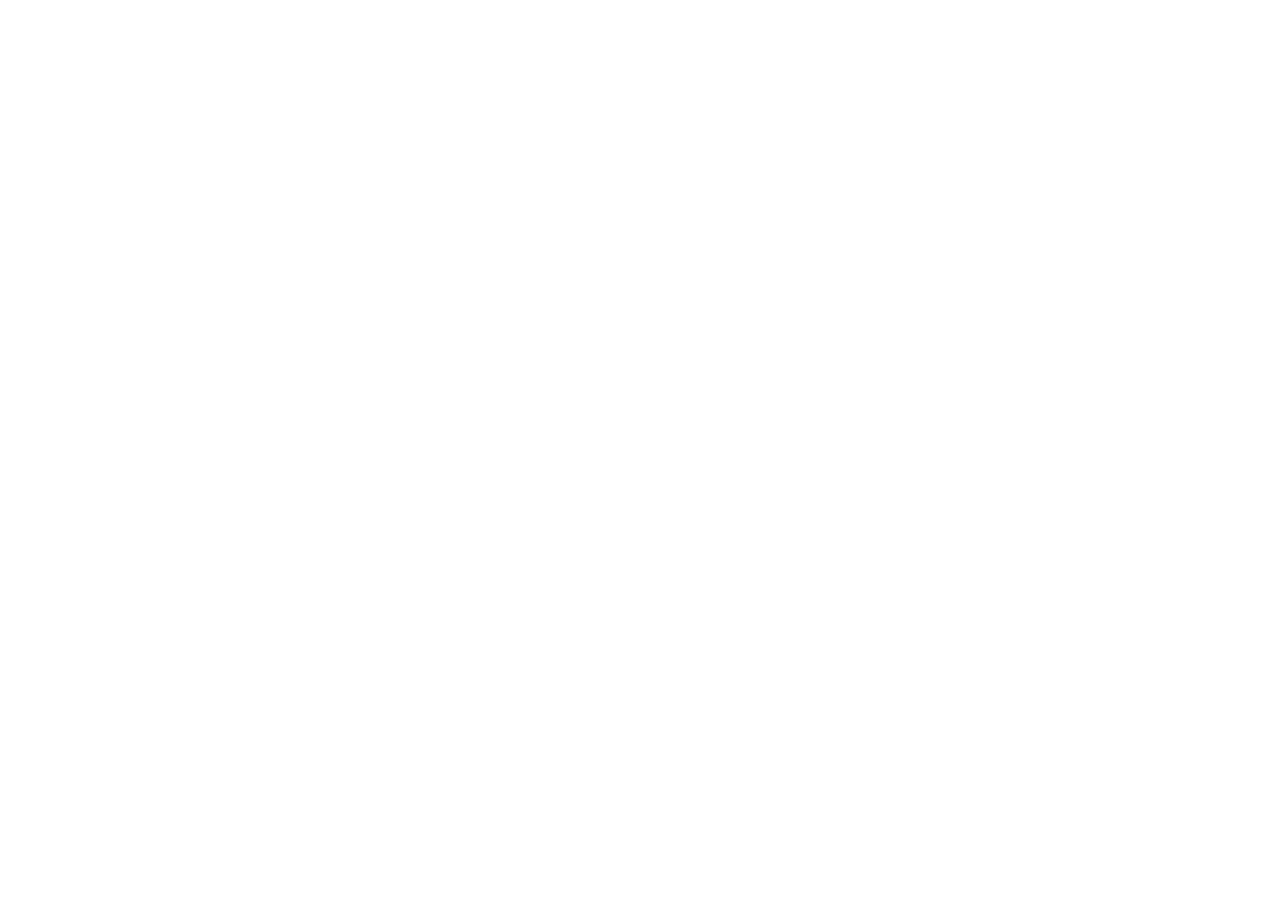
==== index.html @ 86e695ba "Update index.html" ====
<!DOCTYPE html>
<html>
  <head>
    <title>React App</title>
  </head>
  <body>
        <div class="login-container"></div><br>
        <div class="filter-container"></div><br>
        <div class="app-container"></div>
        <div class="app-container"></div>
      <!-- Load React. -->
   <script crossorigin src="https://unpkg.com/react@18/umd/react.production.min.js"></script>
   <script crossorigin src="https://unpkg.com/react-dom@18/umd/react-dom.production.min.js"></script>
   <script crossorigin src="https://unpkg.com/@babel/standalone/babel.min.js"></script>

  <!-- Load our React component. -->
  <script src="src/app.js"></script>
  </body>
</html>
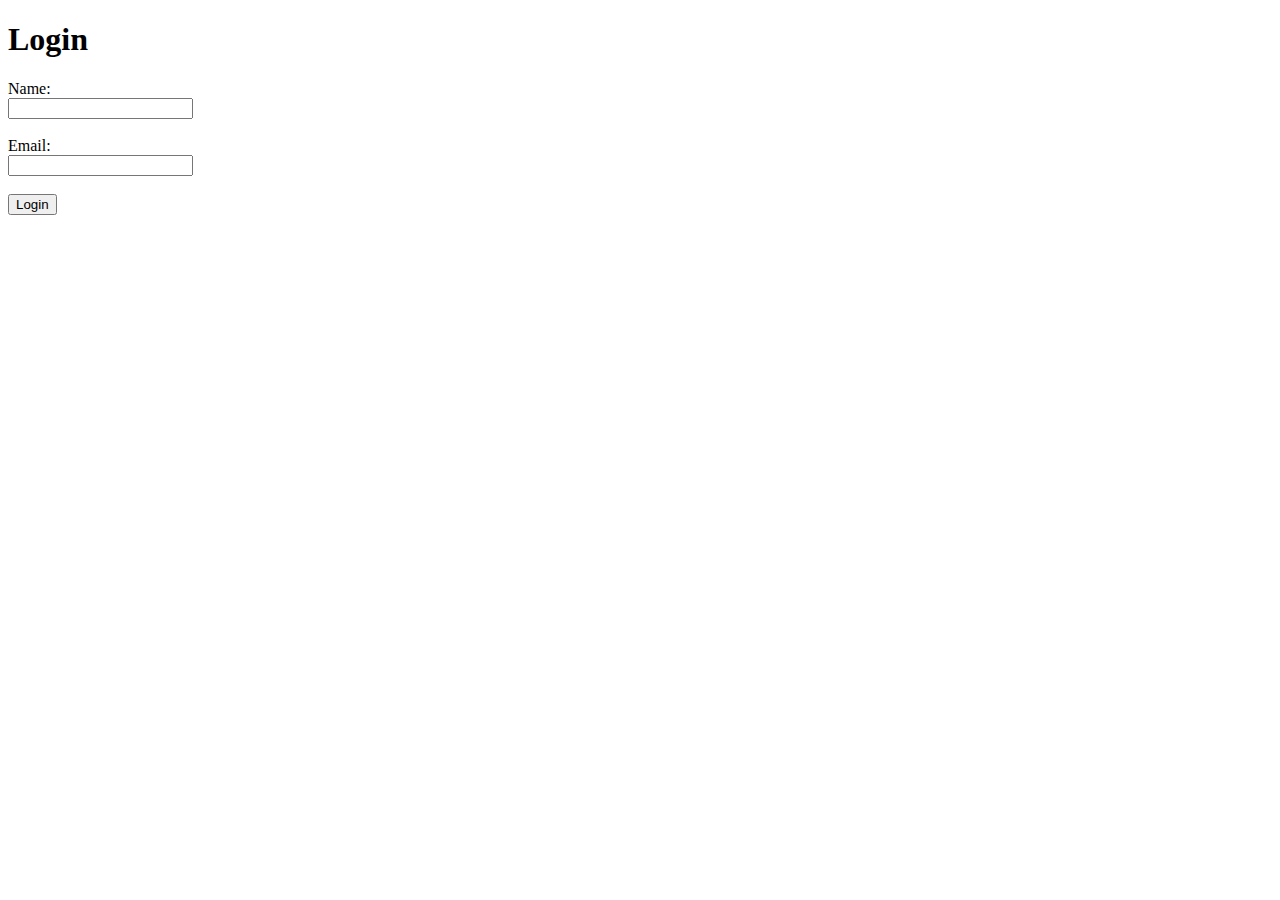
==== commit 6331f187: "Update index.html" ====
--- a/index.html
+++ b/index.html
@@ -1,19 +1,58 @@
 <!DOCTYPE html>
 <html>
-  <head>
-    <title>React App</title>
-  </head>
-  <body>
-        <div class="login-container"></div><br>
-        <div class="filter-container"></div><br>
-        <div class="app-container"></div>
-        <div class="app-container"></div>
-      <!-- Load React. -->
-   <script crossorigin src="https://unpkg.com/react@18/umd/react.production.min.js"></script>
-   <script crossorigin src="https://unpkg.com/react-dom@18/umd/react-dom.production.min.js"></script>
-   <script crossorigin src="https://unpkg.com/@babel/standalone/babel.min.js"></script>
+<head>
+<title>Login Form</title>
+</head>
+<body>
 
-  <!-- Load our React component. -->
-  <script src="src/app.js"></script>
-  </body>
+<h1>Login</h1>
+
+<form id="loginForm">
+  <label for="name">Name:</label><br>
+  <input type="text" id="name" name="name" required><br><br>
+  <label for="email">Email:</label><br>
+  <input type="email" id="email" name="email" required><br><br>
+  <button type="submit">Login</button>
+</form>
+
+<div id="message"></div>
+
+<script>
+  const form = document.getElementById('loginForm');
+  const messageDiv = document.getElementById('message');
+  const baseUrl = 'https://frontend-take-home-service.fetch.com'; // Base URL
+
+  form.addEventListener('submit', async (event) => {
+    event.preventDefault();
+
+    const name = document.getElementById('name').value;
+    const email = document.getElementById('email').value;
+
+    try {
+      const response = await fetch(`${baseUrl}/auth/login`, { // Use base URL
+        method: 'POST',
+        headers: {
+          'Content-Type': 'application/json'
+        },
+        body: JSON.stringify({ name, email }),
+        credentials: 'include'
+      });
+
+      if (response.ok) {
+        messageDiv.textContent = 'Login successful!';
+        // Optionally redirect:
+        // window.location.href = '/dashboard';
+      } else {
+        const errorData = await response.json().catch(e => ({ message: response.statusText })); // Handle potential JSON parsing errors
+        messageDiv.textContent = `Login failed: ${errorData.message || response.statusText}`;
+        console.error("Login error:", errorData);
+      }
+    } catch (error) {
+      messageDiv.textContent = 'An error occurred: ' + error.message;
+      console.error("Fetch error:", error);
+    }
+  });
+</script>
+
+</body>
 </html>
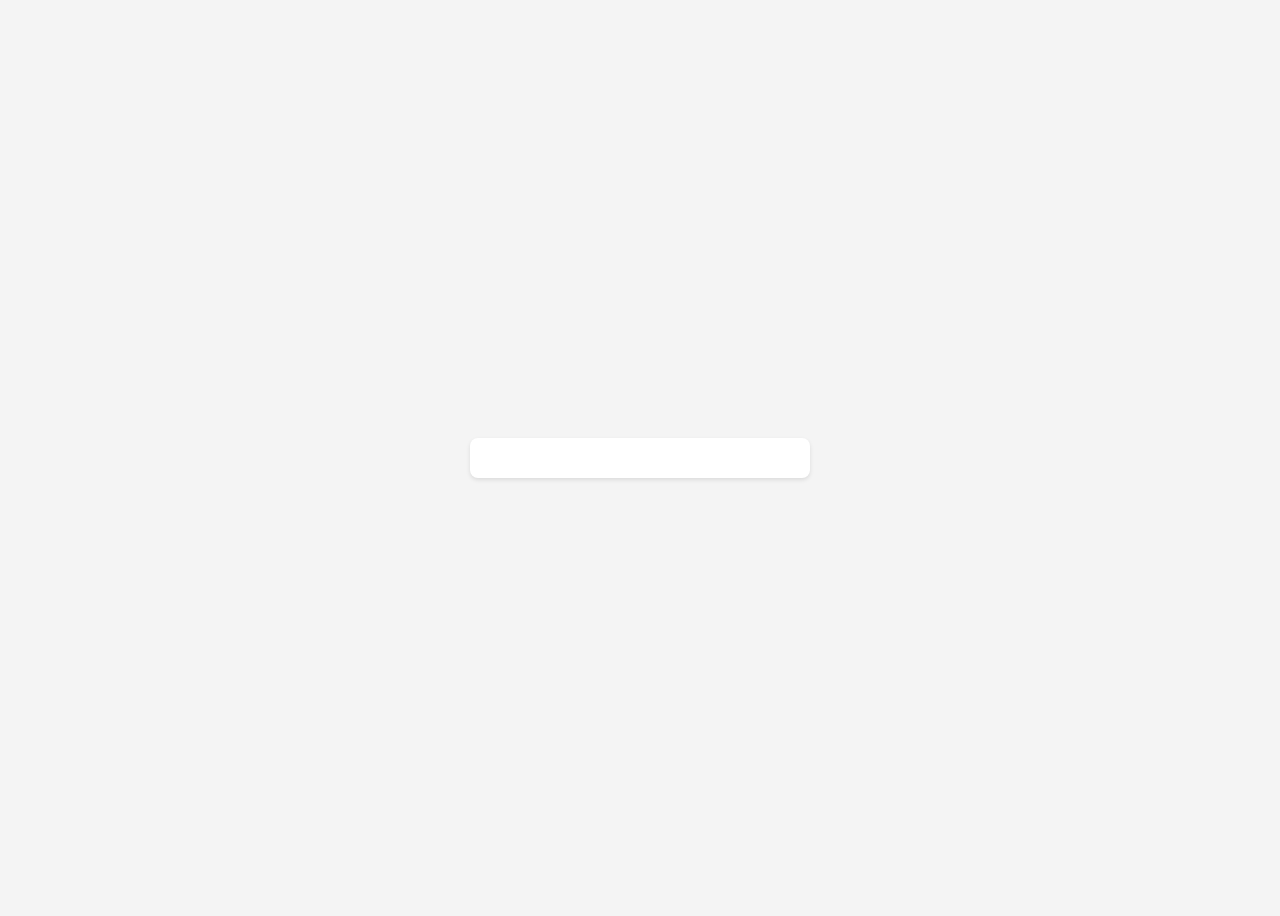
==== commit a92d9521: "Update index.html" ====
--- a/index.html
+++ b/index.html
@@ -2,57 +2,74 @@
 <html>
 <head>
 <title>Login Form</title>
+<style>
+body {
+  font-family: sans-serif;
+  display: flex;
+  justify-content: center;
+  align-items: center;
+  min-height: 100vh;
+  background-color: #f4f4f4; /* Light gray background */
+}.login-container {
+  background-color: #fff;
+  padding: 20px;
+  border-radius: 8px;
+  box-shadow: 0 2px 4px rgba(0, 0, 0, 0.1); /* Subtle shadow */
+  width: 300px; /* Adjust width as needed */
+}
+
+h1 {
+  text-align: center;
+  margin-bottom: 20px;
+  color: #333; /* Darker heading color */
+}
+
+label {
+  display: block; /* Labels on their own line */
+  margin-bottom: 5px;
+  color: #555; /* Slightly darker label color */
+}
+
+input[type="text"],
+input[type="email"] {
+  width: calc(100% - 12px); /* Full width input, accounting for padding */
+  padding: 8px;
+  margin-bottom: 15px;
+  border: 1px solid #ccc;
+  border-radius: 4px;
+  box-sizing: border-box; /* Include padding in width calculation */
+}
+
+button {
+  background-color: #007bff; /* Blue button */
+  color: #fff;
+  padding: 10px 15px;
+  border: none;
+  border-radius: 4px;
+  cursor: pointer;
+  width: 100%; /* Full width button */
+}
+
+button:hover {
+  background-color: #0056b3; /* Darker blue on hover */
+}
+
+#message {
+  margin-top: 10px;
+  padding: 10px;
+  border-radius: 4px;
+}.success {
+  background-color: #d4edda; /* Light green for success */
+  color: #155724; /* Dark green text for success */
+  border: 1px solid #c3e6cb;
+}.error {
+  background-color: #f8d7da; /* Light red for error */
+  color: #721c24; /* Dark red text for error */
+  border: 1px solid #f5c6cb;
+}
+
+</style>
 </head>
 <body>
 
-<h1>Login</h1>
-
-<form id="loginForm">
-  <label for="name">Name:</label><br>
-  <input type="text" id="name" name="name" required><br><br>
-  <label for="email">Email:</label><br>
-  <input type="email" id="email" name="email" required><br><br>
-  <button type="submit">Login</button>
-</form>
-
-<div id="message"></div>
-
-<script>
-  const form = document.getElementById('loginForm');
-  const messageDiv = document.getElementById('message');
-  const baseUrl = 'https://frontend-take-home-service.fetch.com'; // Base URL
-
-  form.addEventListener('submit', async (event) => {
-    event.preventDefault();
-
-    const name = document.getElementById('name').value;
-    const email = document.getElementById('email').value;
-
-    try {
-      const response = await fetch(`${baseUrl}/auth/login`, { // Use base URL
-        method: 'POST',
-        headers: {
-          'Content-Type': 'application/json'
-        },
-        body: JSON.stringify({ name, email }),
-        credentials: 'include'
-      });
-
-      if (response.ok) {
-        messageDiv.textContent = 'Login successful!';
-        // Optionally redirect:
-        // window.location.href = '/dashboard';
-      } else {
-        const errorData = await response.json().catch(e => ({ message: response.statusText })); // Handle potential JSON parsing errors
-        messageDiv.textContent = `Login failed: ${errorData.message || response.statusText}`;
-        console.error("Login error:", errorData);
-      }
-    } catch (error) {
-      messageDiv.textContent = 'An error occurred: ' + error.message;
-      console.error("Fetch error:", error);
-    }
-  });
-</script>
-
-</body>
-</html>
+<div class="login-container">
